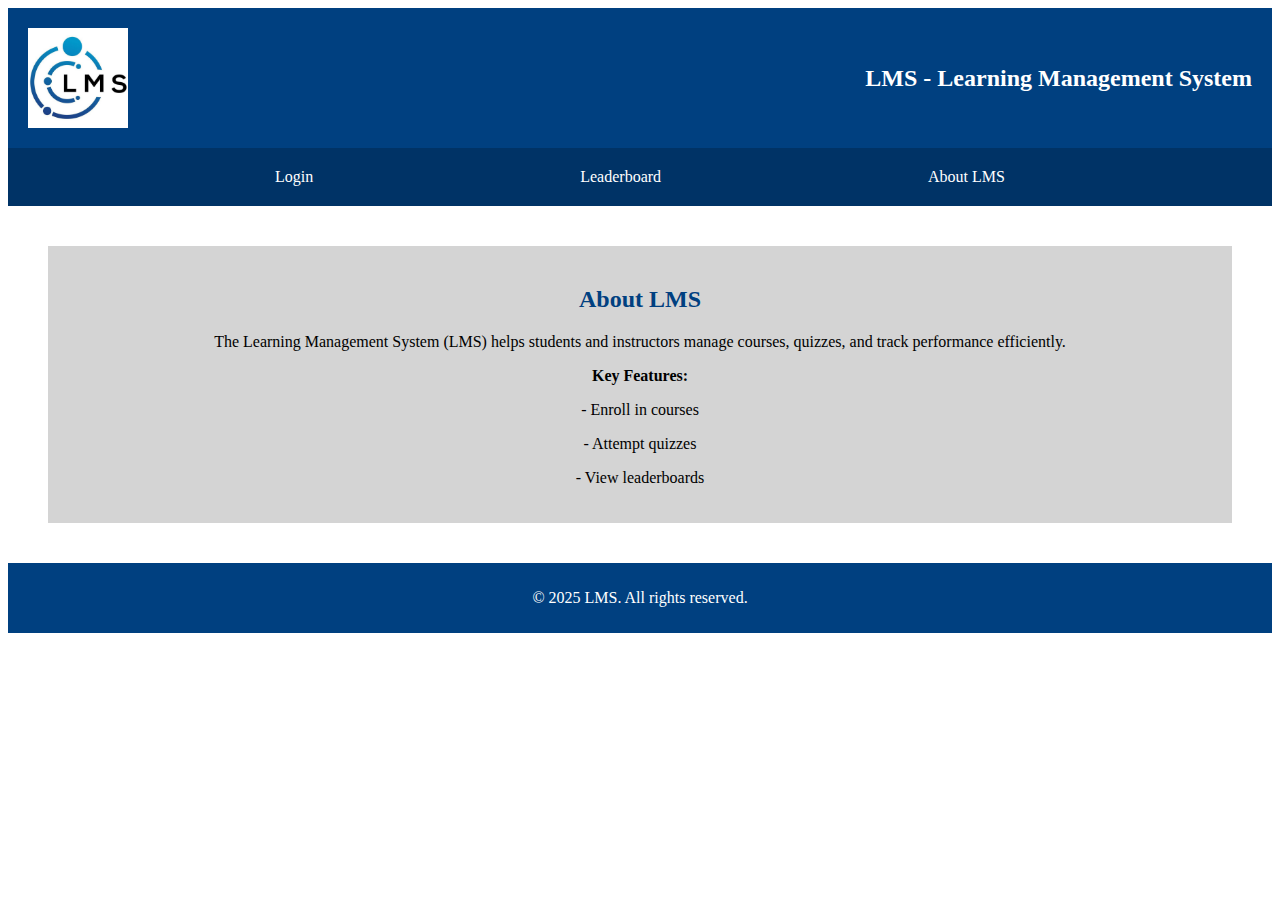
==== Assignment 2/index.html @ 9328fe5f "Adding files" ====
<!DOCTYPE html>
<html lang="en">
<head>
    <meta charset="UTF-8">
    <meta name="viewport" content="width=device-width, initial-scale=1.0">
    <title>LMS Homepage</title>
    <style>
        /* A. Header */
        header {
            background-color: #004080; /* deep blue */
            padding: 20px;
            margin: 0;
            display: flex;
            justify-content: space-between; /* Align LMS logo and name on the left and right */
            align-items: center;
        }

        header img {
            width: 100px;
            height: 100px;
        }

        header h1 {
            color: white;
            font-size: 24px;
        }

        /* B. Navigation Bar */
        nav {
            display: flex;
            justify-content: space-evenly; /* Even spacing of navigation links */
            background-color: #003366; /* dark blue */
            color: white;
            padding: 10px;
        }

        nav a {
            color: white;
            text-decoration: none;
            padding: 10px;
        }

        nav a:hover {
            text-decoration: underline; /* Underline links when hovering */
        }

        /* C. Main Content */
        main {
            padding: 20px;
        }

        /* About LMS Section */
        #about {
            background-color: #d4d4d4; /* light gray */
            text-align: center;
            padding: 20px;
            margin: 20px;
        }

        /* D. Footer */
        footer {
            background-color: #004080; /* deep blue */
            color: white;
            padding: 10px;
            text-align: center;
        }

        /* Login Page Specific Styling */
        /* Same header, navigation, and footer as the homepage */

        main.login-form {
            display: flex;
            justify-content: center;
            align-items: center;
            background-color: #d4d4d4; /* light gray */
            padding: 30px;
            margin: 0 150px; /* left and right margin of 150px */
            border-radius: 30px;
        }
    </style>
</head>
<body>
    <!-- Header -->
    <header>
        <img src="logo.jpg" alt="LMS Logo">
        <h1>LMS - Learning Management System</h1>
    </header>

    <!-- Navigation Bar -->
    <div>
        <nav>
            <a href="login.html">Login</a>
            <a href="leaderboard.html">Leaderboard</a>
            <a href="#about">About LMS</a>
        </nav>
    </div>

    <!-- Main Content -->
    <main>
        <section id="about">
            <h2 style = "color:#004080;">About LMS</h2>
            <p>The Learning Management System (LMS) helps students and instructors manage courses, quizzes, and track performance efficiently.</p>
            <p><b>Key Features:</b></p>
            <p>- Enroll in courses</p>
            <p>- Attempt quizzes</p>
            <p>- View leaderboards</p>
        </section>
    </main>

    <!-- Footer -->
    <footer>
        <p>&copy; 2025 LMS. All rights reserved.</p>
    </footer>
</body>
</html>
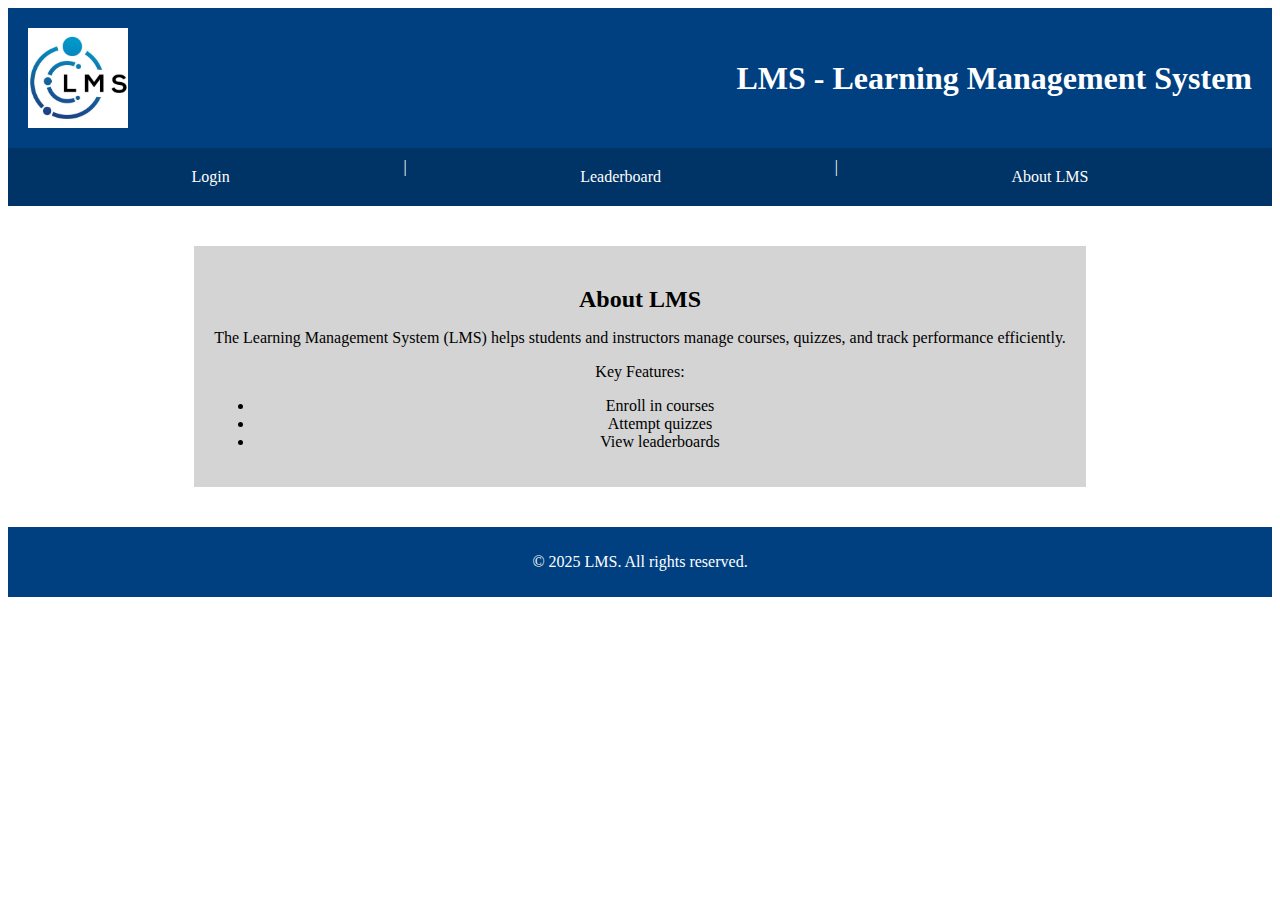
==== commit bcde9395: "Moved the styles into the css file" ====
--- a/Assignment 2/index.html
+++ b/Assignment 2/index.html
@@ -4,110 +4,35 @@
     <meta charset="UTF-8">
     <meta name="viewport" content="width=device-width, initial-scale=1.0">
     <title>LMS Homepage</title>
-    <style>
-        /* A. Header */
-        header {
-            background-color: #004080; /* deep blue */
-            padding: 20px;
-            margin: 0;
-            display: flex;
-            justify-content: space-between; /* Align LMS logo and name on the left and right */
-            align-items: center;
-        }
-
-        header img {
-            width: 100px;
-            height: 100px;
-        }
-
-        header h1 {
-            color: white;
-            font-size: 24px;
-        }
-
-        /* B. Navigation Bar */
-        nav {
-            display: flex;
-            justify-content: space-evenly; /* Even spacing of navigation links */
-            background-color: #003366; /* dark blue */
-            color: white;
-            padding: 10px;
-        }
-
-        nav a {
-            color: white;
-            text-decoration: none;
-            padding: 10px;
-        }
-
-        nav a:hover {
-            text-decoration: underline; /* Underline links when hovering */
-        }
-
-        /* C. Main Content */
-        main {
-            padding: 20px;
-        }
-
-        /* About LMS Section */
-        #about {
-            background-color: #d4d4d4; /* light gray */
-            text-align: center;
-            padding: 20px;
-            margin: 20px;
-        }
-
-        /* D. Footer */
-        footer {
-            background-color: #004080; /* deep blue */
-            color: white;
-            padding: 10px;
-            text-align: center;
-        }
-
-        /* Login Page Specific Styling */
-        /* Same header, navigation, and footer as the homepage */
-
-        main.login-form {
-            display: flex;
-            justify-content: center;
-            align-items: center;
-            background-color: #d4d4d4; /* light gray */
-            padding: 30px;
-            margin: 0 150px; /* left and right margin of 150px */
-            border-radius: 30px;
-        }
-    </style>
+    <link rel="stylesheet" href="styles.css">
 </head>
 <body>
-    <!-- Header -->
     <header>
-        <img src="logo.jpg" alt="LMS Logo">
+        <img src="logo.jpg" alt="LMS Logo" style="width: 100px; height: 100px;">
         <h1>LMS - Learning Management System</h1>
     </header>
 
-    <!-- Navigation Bar -->
     <div>
         <nav>
-            <a href="login.html">Login</a>
-            <a href="leaderboard.html">Leaderboard</a>
+            <a href="login.html">Login</a> |
+            <a href="leaderboard.html">Leaderboard</a> |
             <a href="#about">About LMS</a>
         </nav>
     </div>
 
-    <!-- Main Content -->
     <main>
         <section id="about">
-            <h2 style = "color:#004080;">About LMS</h2>
+            <h2>About LMS</h2>
             <p>The Learning Management System (LMS) helps students and instructors manage courses, quizzes, and track performance efficiently.</p>
-            <p><b>Key Features:</b></p>
-            <p>- Enroll in courses</p>
-            <p>- Attempt quizzes</p>
-            <p>- View leaderboards</p>
+            <p>Key Features:</p>
+            <ul>
+                <li>Enroll in courses</li>
+                <li>Attempt quizzes</li>
+                <li>View leaderboards</li>
+            </ul>
         </section>
     </main>
 
-    <!-- Footer -->
     <footer>
         <p>&copy; 2025 LMS. All rights reserved.</p>
     </footer>
--- a/Assignment 2/styles.css
+++ b/Assignment 2/styles.css
@@ -0,0 +1,206 @@
+/*Header, Navigation and Footer*/
+header {
+    background-color: #004080;
+    padding: 20px;
+    margin: 0;
+    display: flex;
+    justify-content: space-between;
+    align-items: center;
+}
+
+header img {
+    width: 100px;
+    height: 100px;
+}
+
+header h1 {
+    color: white;
+}
+
+nav {
+    display: flex;
+    justify-content: space-evenly;
+    background-color: #003366;
+    color: white;
+    padding: 10px;
+}
+
+nav a {
+    color: white;
+    text-decoration: none;
+    padding: 10px;
+}
+
+nav a:hover {
+    text-decoration: underline;
+}
+footer {
+    background-color: #004080;
+    color: white;
+    padding: 10px;
+    text-align: center;
+}
+
+
+/*Login*/
+main {
+    display: flex;
+    flex-direction: column;
+    justify-content: center;
+    align-items: center;
+    padding: 30px;
+}
+
+.form-container {
+    background-color: #d4d4d4;
+    padding: 30px;
+    border-radius: 30px;
+    box-shadow: 0 4px 8px rgba(0, 0, 0, 0.2);
+    width: 100%;
+    max-width: 1000px;
+    text-align: center;
+}
+input[type="text"], input[type="password"] {
+    width: 100%;
+    max-width: 300px;
+    background-color: #ffffe0;
+    padding: 10px;
+    border: 3px solid #333333;
+    border-radius: 5px;
+    box-sizing: border-box;
+}
+.login-btn {
+    padding: 10px;
+    background-color: #008000;
+    color: white;
+    border: none;
+    border-radius: 5px;
+    cursor: pointer;
+    display: block;
+    text-align: center;
+    margin-top: 30px;
+}
+
+.login-btn:hover {
+    background-color: #006600;
+}
+a {
+    color: #004080;
+    text-decoration: none;
+}
+
+a:hover {
+    text-decoration: underline;
+}
+.login-title {
+    color: #004080;
+    text-align: center;
+}
+.login-form {
+    display: flex;
+    flex-direction: column;
+    align-items: center;
+    width: 100%;
+}
+.forgot-password {
+    text-align: center;
+    margin-top: 15px;
+}
+
+
+/*Index*/
+main {
+    padding: 20px;
+}
+#about {
+    background-color: #d4d4d4;
+    text-align: center;
+    padding: 20px;
+    margin: 20px;
+}
+main.login-form {
+    display: flex;
+    justify-content: center;
+    align-items: center;
+    background-color: #d4d4d4;
+    padding: 30px;
+    margin: 0 150px;
+    border-radius: 30px;
+}
+
+/*Course View*/
+select {
+    background-color: #ffffe0;
+    border-radius: 5px;
+    padding: 5px;
+    display: flex;
+    justify-content: center;
+    align-items: center;
+
+}
+.course-tile-container {
+    display: grid;
+    grid-template-columns: repeat(3, 1fr);
+    margin: 20px 0;
+    overflow: hidden;
+}
+
+.course-tile {
+    background-color: #e6f2ff;
+    padding: 20px;
+    margin: 15px;
+    border-radius: 10px;
+    box-shadow: 0 4px 8px rgba(0, 0, 0, 0.1);
+    text-align: center;
+}
+
+.course-tile img {
+    object-fit: cover;
+    width: 100%;
+    max-width: 110%;
+
+}
+button.accept {
+    background-color: #4CAF50;
+    color: white;
+    border: none;
+    padding: 10px;
+    border-radius: 5px;
+    cursor: pointer;
+    margin-right: 10px;
+}
+
+button.accept:hover {
+    background-color: #265e28;
+}
+
+button.decline {
+    background-color: #D32F2F;
+    color: white;
+    border: none;
+    padding: 10px;
+    border-radius: 5px;
+    cursor: pointer;
+}
+
+button.decline:hover {
+    background-color: #821b1b;
+}
+
+section h2 {
+    font-size: 24px;
+    margin-bottom: 10px;
+}
+
+section hr {
+    margin-bottom: 20px;
+}
+
+table {
+    width: 100%;
+    table-layout: fixed;
+}
+
+td {
+    padding: 10px;
+}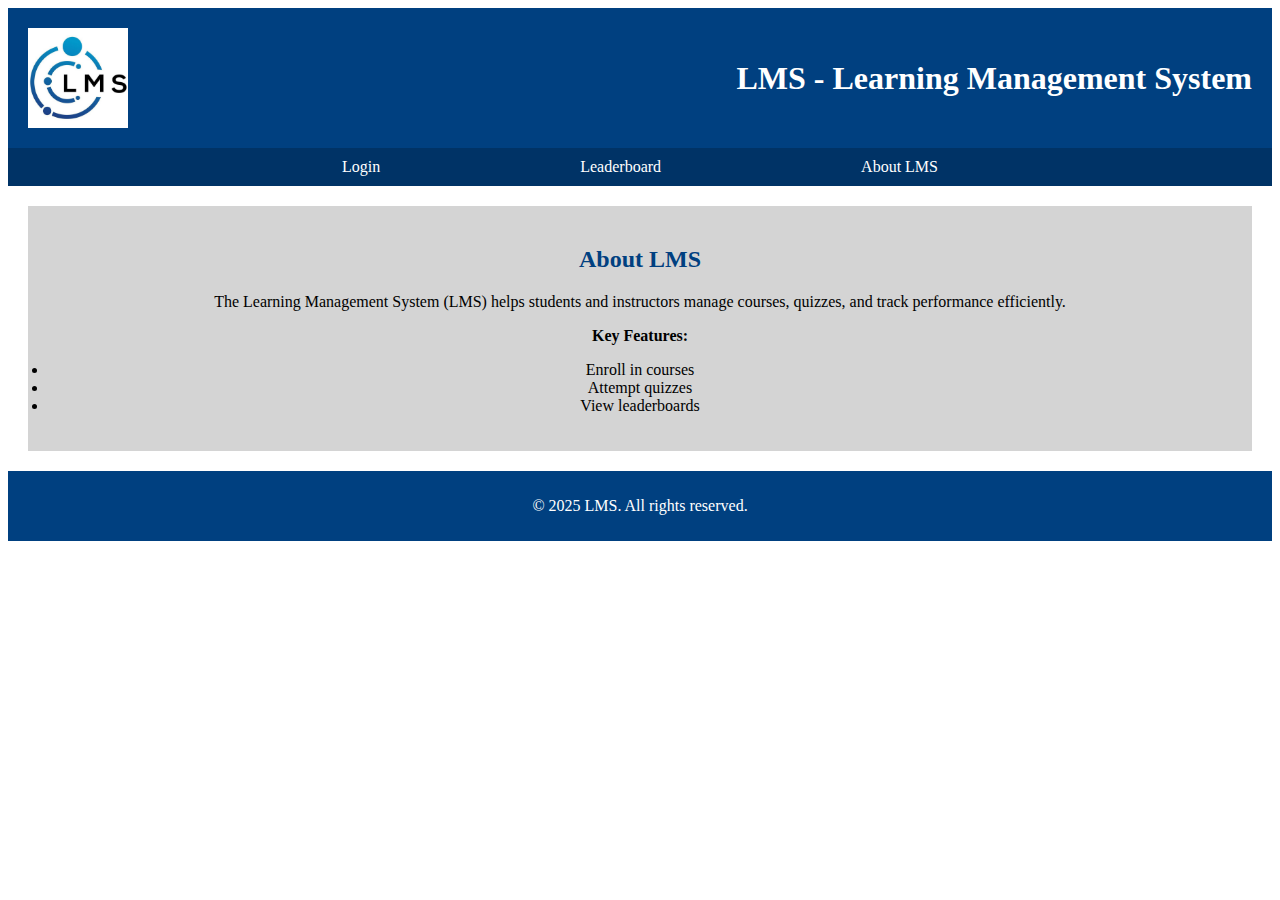
==== commit 291c3741: "Added to styles.css" ====
--- a/Assignment 2/index.html
+++ b/Assignment 2/index.html
@@ -3,36 +3,35 @@
 <head>
     <meta charset="UTF-8">
     <meta name="viewport" content="width=device-width, initial-scale=1.0">
-    <title>LMS Homepage</title>
+    <title>LMS Homepage</title> 
     <link rel="stylesheet" href="styles.css">
 </head>
 <body>
-    <header>
-        <img src="logo.jpg" alt="LMS Logo" style="width: 100px; height: 100px;">
+  
+    <div class="header">
+        <img src="logo.jpg" alt="LMS Logo">
         <h1>LMS - Learning Management System</h1>
-    </header>
+    </div> 
 
-    <div>
-        <nav>
-            <a href="login.html">Login</a> |
-            <a href="leaderboard.html">Leaderboard</a> |
-            <a href="#about">About LMS</a>
-        </nav>
-    </div>
-
-    <main>
-        <section id="about">
+    <nav class="nav">
+        <a href="login.html">Login</a>
+        <a href="leaderboard.html">Leaderboard</a>
+        <a href="#about">About LMS</a>
+    </nav>
+    <main class="desc">
+        <section>
             <h2>About LMS</h2>
             <p>The Learning Management System (LMS) helps students and instructors manage courses, quizzes, and track performance efficiently.</p>
-            <p>Key Features:</p>
-            <ul>
+            
+            <p class="bold">Key Features:
                 <li>Enroll in courses</li>
                 <li>Attempt quizzes</li>
                 <li>View leaderboards</li>
-            </ul>
+            </p>
         </section>
     </main>
 
+  
     <footer>
         <p>&copy; 2025 LMS. All rights reserved.</p>
     </footer>
--- a/Assignment 2/styles.css
+++ b/Assignment 2/styles.css
@@ -1,5 +1,9 @@
-/*Header, Navigation and Footer*/
-header {
+/*General Header, Navigation, and Footer*/
+head {
+    font-family: Arial, Helvetica, sans-serif;
+}
+
+.header {
     background-color: #004080;
     padding: 20px;
     margin: 0;
@@ -7,33 +11,35 @@
     justify-content: space-between;
     align-items: center;
 }
-
-header img {
+.header img {
+    height: 100px;
     width: 100px;
-    height: 100px;
-}
-
-header h1 {
-    color: white;
-}
-
-nav {
-    display: flex;
-    justify-content: space-evenly;
+}
+
+.header h1 {
+    color: white;
+}
+.nav {
+    display: flex;
+    justify-content: center;
+    gap: 200px;
     background-color: #003366;
-    color: white;
-    padding: 10px;
-}
-
-nav a {
-    color: white;
+    padding: 10px;
+}
+
+.nav a {
     text-decoration: none;
-    padding: 10px;
-}
-
-nav a:hover {
+    color: white;
+}
+
+.nav a:hover {
     text-decoration: underline;
 }
+
+.nav table{
+    border-spacing: 200px 3px;
+}
+
 footer {
     background-color: #004080;
     color: white;
@@ -41,166 +47,183 @@
     text-align: center;
 }
 
-
 /*Login*/
-main {
+.login h2 {
+    text-align: center;
+    font-size: 20px;
+    color:#004080;
+}
+
+.loginfields { 
     display: flex;
     flex-direction: column;
-    justify-content: center;
+    background-color: lightgray;
+    padding: 30px;
     align-items: center;
-    padding: 30px;
-}
-
-.form-container {
-    background-color: #d4d4d4;
-    padding: 30px;
+    margin-left: 150px;
+    margin-right: 150px;
     border-radius: 30px;
-    box-shadow: 0 4px 8px rgba(0, 0, 0, 0.2);
-    width: 100%;
-    max-width: 1000px;
-    text-align: center;
-}
-input[type="text"], input[type="password"] {
-    width: 100%;
-    max-width: 300px;
-    background-color: #ffffe0;
-    padding: 10px;
-    border: 3px solid #333333;
-    border-radius: 5px;
-    box-sizing: border-box;
-}
+    box-shadow: 0 4px 8px rgba(0, 0, 0.3, 0.3); /*box shadow*/
+}
+
+.loginfields form {
+    text-align: center;
+}
+
+.loginfields form input {
+    background-color: lightyellow;
+    border: darkgrey 3px;
+    border-radius: 5px;
+    padding: 10px;
+}
+
 .login-btn {
-    padding: 10px;
-    background-color: #008000;
-    color: white;
+    text-align: center;
+    margin-top: 30px;
+}
+
+.login-btn button {
+    background-color: green;
+    color: white;
+    padding: 10px;
     border: none;
-    border-radius: 5px;
     cursor: pointer;
-    display: block;
-    text-align: center;
-    margin-top: 30px;
-}
-
-.login-btn:hover {
+    border-radius: 5px;
+}
+
+.login-btn button:hover {
     background-color: #006600;
 }
-a {
+
+.forgotpassword a {
+    display: flex;
+    justify-content: center;
     color: #004080;
     text-decoration: none;
 }
 
-a:hover {
+.forgotpassword a:hover {
     text-decoration: underline;
 }
-.login-title {
+
+/*Index/Home Page*/
+main {
+    padding: 20px;
+}
+
+.desc {
+    background-color: #d4d4d4;
+    text-align: center;
+    padding: 20px;
+    margin: 20px;
+}
+
+.desc h2 {
     color: #004080;
-    text-align: center;
-}
-.login-form {
-    display: flex;
-    flex-direction: column;
+}
+
+.bold {
+    font-weight: bold;
+}
+
+/*Course View*/
+.termview {
+    display: flex;
+    justify-content: center;
+}
+
+.termview label {
+    display: flex;
     align-items: center;
-    width: 100%;
-}
-.forgot-password {
-    text-align: center;
-    margin-top: 15px;
-}
-
-
-/*Index*/
-main {
-    padding: 20px;
-}
-#about {
-    background-color: #d4d4d4;
-    text-align: center;
-    padding: 20px;
-    margin: 20px;
-}
-main.login-form {
-    display: flex;
-    justify-content: center;
-    align-items: center;
-    background-color: #d4d4d4;
-    padding: 30px;
-    margin: 0 150px;
-    border-radius: 30px;
-}
-
-/*Course View*/
-select {
-    background-color: #ffffe0;
+}
+
+.termview select {
+    background-color: lightyellow;
     border-radius: 5px;
     padding: 5px;
-    display: flex;
-    justify-content: center;
-    align-items: center;
-
-}
-.course-tile-container {
-    display: grid;
-    grid-template-columns: repeat(3, 1fr);
-    margin: 20px 0;
-    overflow: hidden;
-}
-
-.course-tile {
+}
+
+.courses h2 {
+    text-align: center;
+    color:#004080;
+}
+
+.courses table tr td{
     background-color: #e6f2ff;
     padding: 20px;
     margin: 15px;
     border-radius: 10px;
-    box-shadow: 0 4px 8px rgba(0, 0, 0, 0.1);
-    text-align: center;
-}
-
-.course-tile img {
-    object-fit: cover;
+    box-shadow: 0 4px 8px rgba(0, 0, 0, 0.4); /*box shadow*/
+}
+
+.courses table tr td p {
+    display: flex;
+    justify-content: center;
+} 
+
+.courses table tr td a {
+    display: flex;
+    justify-content: center;
+}
+
+.courses img {
     width: 100%;
-    max-width: 110%;
-
-}
-button.accept {
+    height: 100%;
+}
+
+.pending h2 {
+    text-align: center;
+    color:#004080;
+}
+
+.pending table tr td{
+    background-color: #e6f2ff;
+    padding: 20px;
+    margin: 15px;
+    border-radius: 10px;
+    box-shadow: 0 4px 8px rgba(0, 0, 0, 0.2); /*box shadow*/
+}
+
+.pending p{
+    display: flex;
+    justify-content: center;
+}
+
+.pending a{
+    display: flex;
+    justify-content: center;
+}
+
+.pending img{
+    width: 100%;
+    height: 100%;
+}
+
+.pendingbuttons{
+    display: flex;
+    justify-content: center;
+}
+
+.accept{
     background-color: #4CAF50;
     color: white;
+    padding: 7px;
     border: none;
-    padding: 10px;
-    border-radius: 5px;
-    cursor: pointer;
-    margin-right: 10px;
-}
-
-button.accept:hover {
+    margin-right: px;
+    border-radius: 5px;
+}
+
+.accept:hover {
     background-color: #265e28;
 }
 
-button.decline {
-    background-color: #D32F2F;
-    color: white;
+.decline{
+    background-color:#D32F2F;
+    color: white;
+    padding: 7px;
     border: none;
-    padding: 10px;
-    border-radius: 5px;
-    cursor: pointer;
-}
-
-button.decline:hover {
+    border-radius: 5px;
+}
+.decline:hover {
     background-color: #821b1b;
 }
-
-section h2 {
-    font-size: 24px;
-    margin-bottom: 10px;
-}
-
-section hr {
-    margin-bottom: 20px;
-}
-
-table {
-    width: 100%;
-    table-layout: fixed;
-}
-
-td {
-    padding: 10px;
-}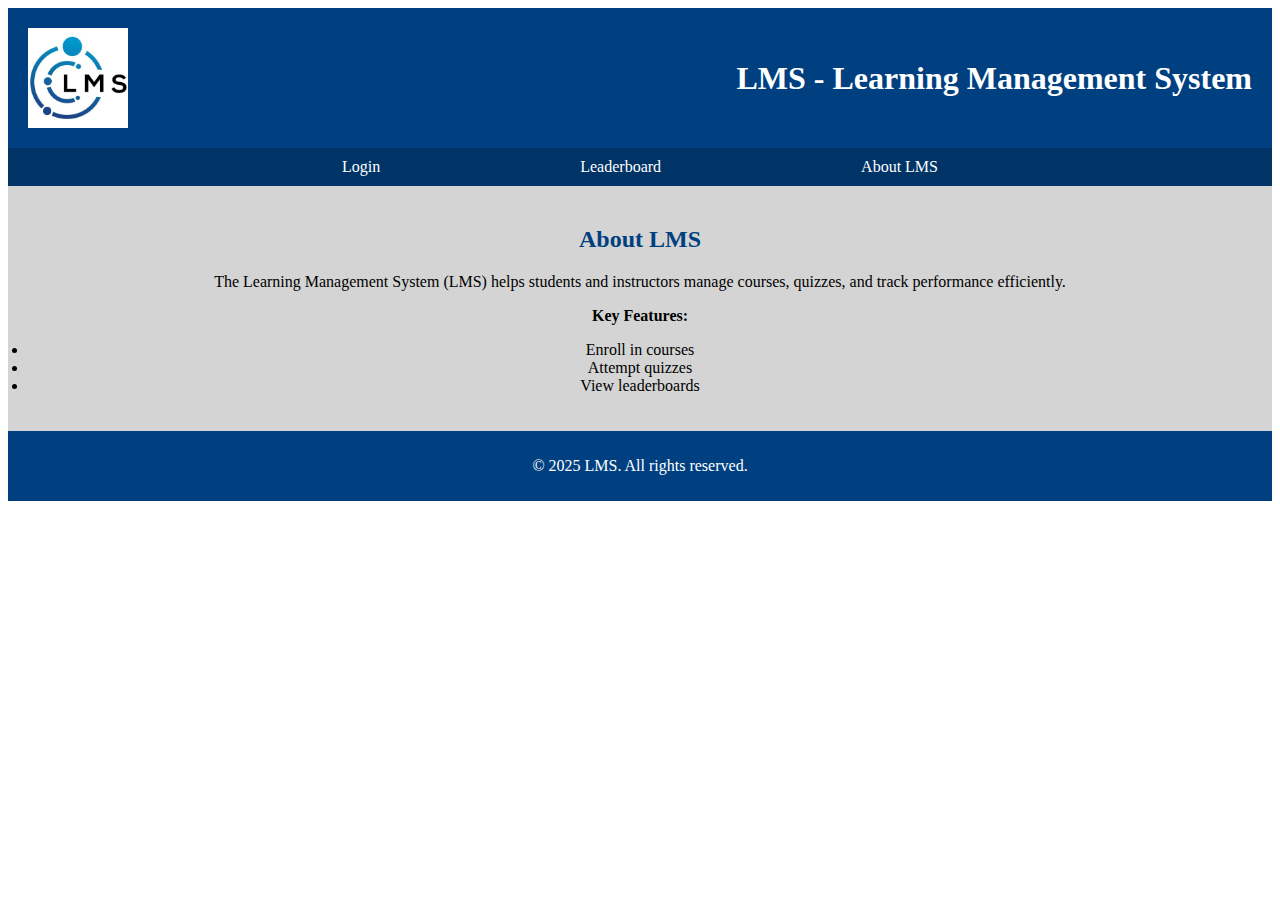
==== commit 6393df93: "fixed index.html as wellas adding some group member info" ====
--- a/Assignment 2/index.html
+++ b/Assignment 2/index.html
@@ -1,3 +1,8 @@
+<!--Group Members:
+Sean Pham UCID: 30192689
+Thanishque Harshaa UCID:
+-->
+
 <!DOCTYPE html>
 <html lang="en">
 <head>
--- a/Assignment 2/styles.css
+++ b/Assignment 2/styles.css
@@ -115,7 +115,6 @@
     background-color: #d4d4d4;
     text-align: center;
     padding: 20px;
-    margin: 20px;
 }
 
 .desc h2 {
